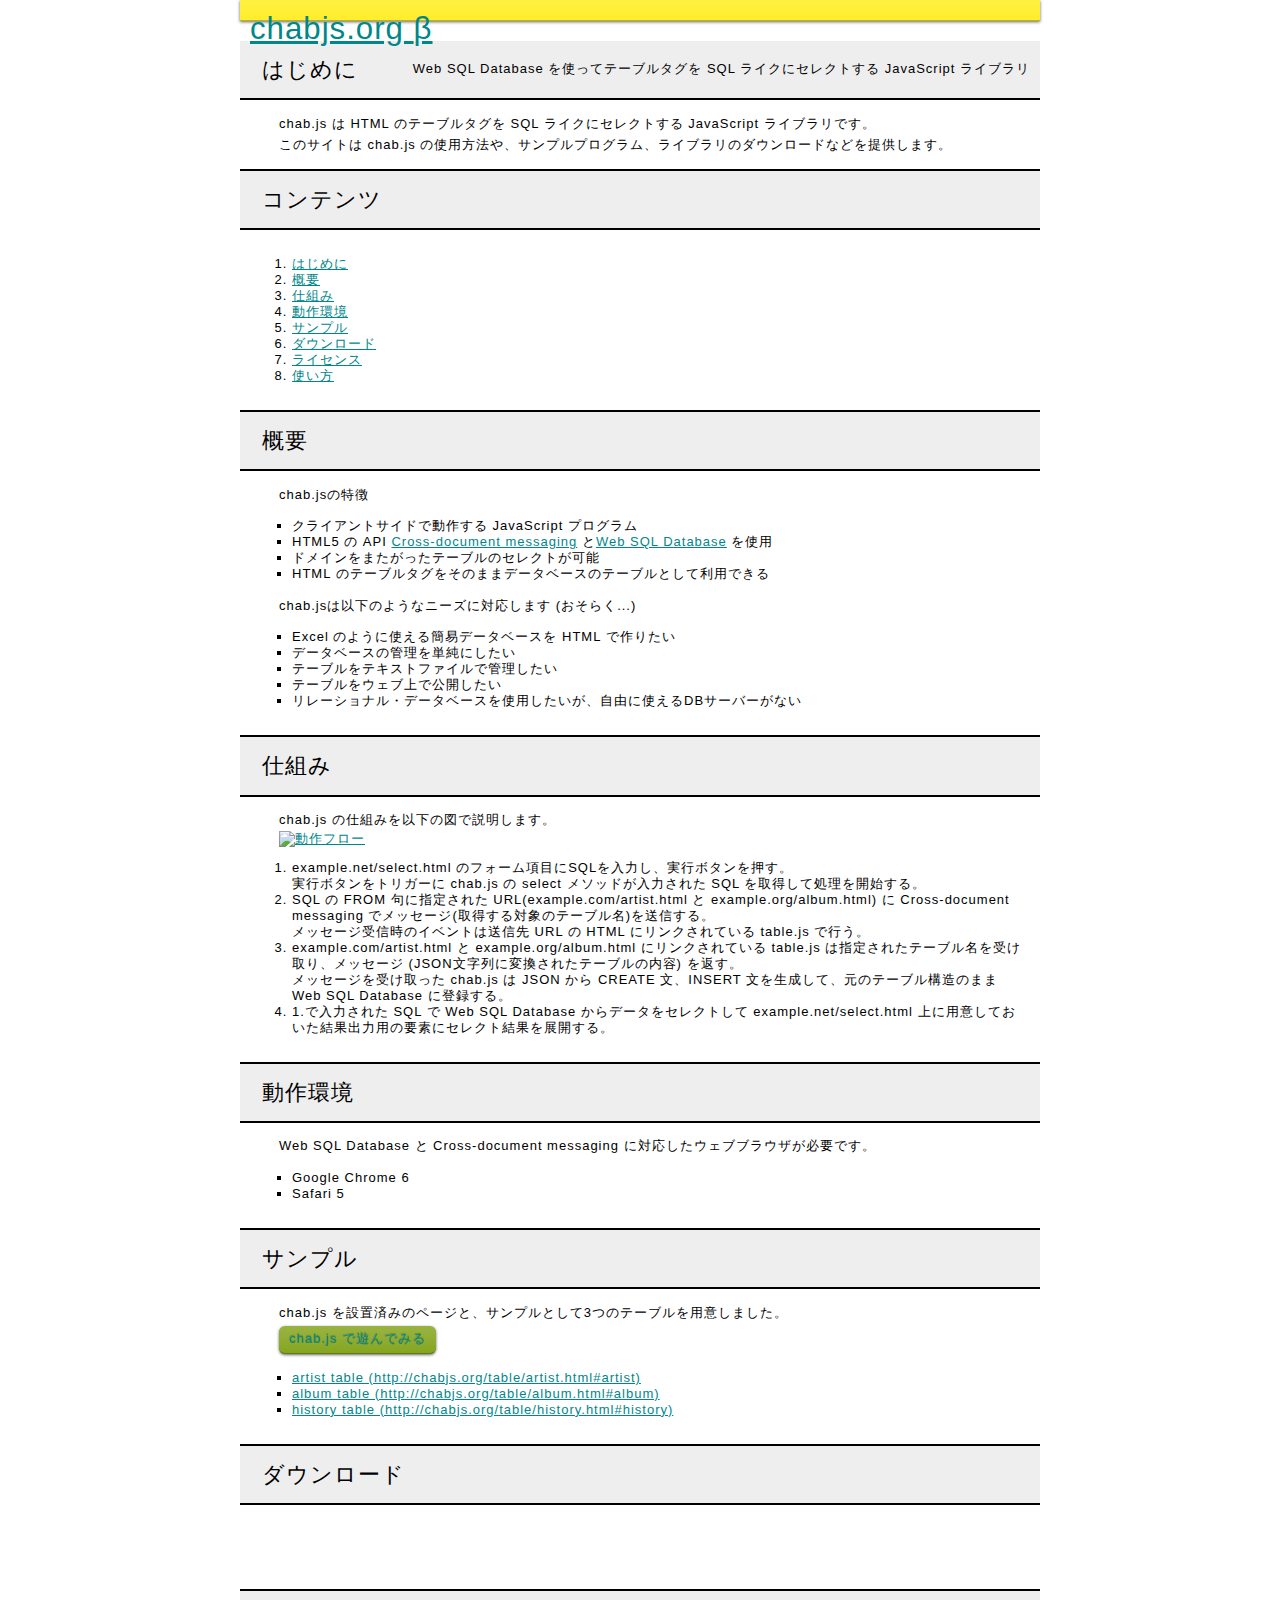
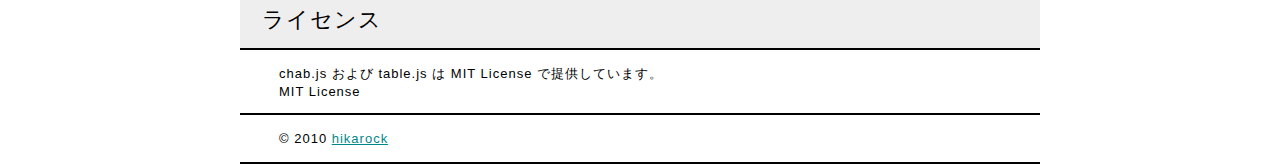
==== index.html @ a6f01946 "PHPを静的なHTMLにする" ====
<!DOCTYPE html>
<html>
<head>
<meta charset="UTF-8">
<title>chabjs.org &beta;</title>
<link rel="shortcut icon" href="./img/favicon.ico">
<link rel="stylesheet" type="text/css" href="css/reset-min.css" />
<link rel="stylesheet" type="text/css" href="css/fonts-min.css" />
<link href='http://fonts.googleapis.com/css?family=Droid+Serif&subset=latin' rel='stylesheet' type='text/css'>
<link rel="stylesheet" type="text/css" href="css/styles.css" />
<script type="text/javascript">
  var _gaq = _gaq || [];
  _gaq.push(['_setAccount', 'UA-16254980-2']);
  _gaq.push(['_trackPageview']);
  (function() {
    var ga = document.createElement('script'); ga.type = 'text/javascript'; ga.async = true;
    ga.src = ('https:' == document.location.protocol ? 'https://ssl' : 'http://www') + '.google-analytics.com/ga.js';
    var s = document.getElementsByTagName('script')[0]; s.parentNode.insertBefore(ga, s);
  })();
</script>
</head>
<body>
<div id="contener">
  <div id="header">
    <h1><a href="/">chabjs.org <span class="beta">&beta;</span></a></h1>
    <p>Web SQL Database を使ってテーブルタグを SQL ライクにセレクトする JavaScript ライブラリ</p>
  </div>

  <div id="main" class="index">
    <h2 id="preface">はじめに</h2>
    <div class="contents">
      <p>chab.js は HTML のテーブルタグを SQL ライクにセレクトする JavaScript ライブラリです。</p>
      <p>このサイトは chab.js の使用方法や、サンプルプログラム、ライブラリのダウンロードなどを提供します。</p>
    </div>
    <h2>コンテンツ</h2>
    <div class="contents">
      <ol>
        <li><a href="#preface">はじめに</a></li>
        <li><a href="#about">概要</a></li>
        <li><a href="#flow">仕組み</a></li>
        <li><a href="#environment">動作環境</a></li>
        <li><a href="#sample">サンプル</a></li>
        <li><a href="#download">ダウンロード</a></li>
        <li><a href="#license">ライセンス</a></li>
        <li><a href="#howtouse">使い方</a></li>
      </ol>
    </div>
    <h2 id="about">概要</h2>
    <div class="contents">
      <p>chab.jsの特徴</p>
      <ul>
        <li>クライアントサイドで動作する JavaScript プログラム</li>
        <li>HTML5 の API <a href="http://dev.w3.org/html5/postmsg/">Cross-document messaging</a> と<a href="http://dev.w3.org/html5/webdatabase/">Web SQL Database</a> を使用</li>
        <li>ドメインをまたがったテーブルのセレクトが可能</li>
        <li>HTML のテーブルタグをそのままデータベースのテーブルとして利用できる</li>
      </ul>
      <p>chab.jsは以下のようなニーズに対応します (おそらく...)</p>
      <ul>
        <li>Excel のように使える簡易データベースを HTML で作りたい</li>
        <li>データベースの管理を単純にしたい</li>
        <li>テーブルをテキストファイルで管理したい</li>
        <li>テーブルをウェブ上で公開したい</li>
        <li>リレーショナル・データベースを使用したいが、自由に使えるDBサーバーがない</li>
      </ul>
    </div>
    <h2 id="flow">仕組み</h2>
    <div class="contents">
      <p>chab.js の仕組みを以下の図で説明します。</p>
      <a href="img/flow.png"><img id="flow-img" src="img/flow.png" alt="動作フロー" /></a>
      <ol>
        <li>example.net/select.html のフォーム項目にSQLを入力し、実行ボタンを押す。<br />実行ボタンをトリガーに chab.js の select メソッドが入力された SQL を取得して処理を開始する。</li>
        <li>SQL の FROM 句に指定された URL(example.com/artist.html と example.org/album.html) に Cross-document messaging でメッセージ(取得する対象のテーブル名)を送信する。<br />メッセージ受信時のイベントは送信先 URL の HTML にリンクされている table.js で行う。</li>
        <li>example.com/artist.html と example.org/album.html にリンクされている table.js は指定されたテーブル名を受け取り、メッセージ (JSON文字列に変換されたテーブルの内容) を返す。<br />メッセージを受け取った chab.js は JSON から CREATE 文、INSERT 文を生成して、元のテーブル構造のまま Web SQL Database に登録する。</li>
        <li>1.で入力された SQL で Web SQL Database からデータをセレクトして example.net/select.html 上に用意しておいた結果出力用の要素にセレクト結果を展開する。</li>
      </ol>
    </div>
    <h2 id="environment">動作環境</h2>
    <div class="contents">
      <p>Web SQL Database と Cross-document messaging に対応したウェブブラウザが必要です。</p>
      <ul>
        <li>Google Chrome 6</li>
        <li>Safari 5</li>
      </ul>
    </div>
    <h2 id="sample">サンプル</h2>
    <div class="contents">
      <p>chab.js を設置済みのページと、サンプルとして3つのテーブルを用意しました。</p>
      <p><a href="/sample.html" class="button">chab.js で遊んでみる</a></p>
      <ul>
        <li><a href="/table/artist.html#artist">artist table (http://chabjs.org/table/artist.html#artist)</a></li>
        <li><a href="/table/album.html#album">album table (http://chabjs.org/table/album.html#album)</a></li>
        <li><a href="/table/history.html#history">history table (http://chabjs.org/table/history.html#history)</a></li>
      </ul>
    </div>
    <h2 id="download">ダウンロード</h2>
    <div class="contents">
      <ul id="download-list" class="clear">
        <li><a href="/lib/latest/chab.js" class="minibutton"><span>chab.js (v1.0.1)</span></a></li>
        <li><a href="/lib/latest/table.js" class="minibutton"><span>table.js (v1.0.0)</span></a></li>
      </ul>
    </div>
    <h2 id="license">ライセンス</h2>
    <div class="contents">
      <p>chab.js および table.js は MIT License で提供しています。</p>
      MIT License
    </div>
  </div>
  <div id="footer">
    <div class="contents">
      <p>&copy; 2010 <a href="http://blog.hika69.com">hikarock</a></p>
    </div>
  </div>
</div>
</body>
</html>
---- css/fonts-min.css ----
/*
Copyright (c) 2010, Yahoo! Inc. All rights reserved.
Code licensed under the BSD License:
http://developer.yahoo.com/yui/license.html
version: 3.1.0
build: 2026
*/
body{font:13px/1.231 arial,helvetica,clean,sans-serif;*font-size:small;*font:x-small;}select,input,button,textarea{font:99% arial,helvetica,clean,sans-serif;}table{font-size:inherit;font:100%;}pre,code,kbd,samp,tt{font-family:monospace;*font-size:108%;line-height:100%;}
---- css/styles.css ----
div#contener {
    background-color: #FFF;
    margin: 0 auto;
    width: 800px;
}
div#main {
    
}
div#footer {
}
div#footer ul {
    border: 0;
}
html {
    background-color: #FFF;
    letter-spacing: 1px;
}
div.contents {
    padding-top: 1.0em;
    padding-left: 3.0em;
    border-bottom: 2px solid #000;
    padding-bottom: 1.0em;
}

.clear {
    visibility: hidden;
    border: 0;
    clear: both;
}
div#header {
	-moz-box-shadow: 0 1px 3px rgba(0,0,0,0.6);
	-webkit-box-shadow: 0 1px 3px rgba(0,0,0,0.6);
    margin-bottom: 20px;
	background: #ffeb00 url(../img/overlay.png) repeat-x;
    padding: 10px;
 	border-bottom: 1px solid rgba(0,0,0,0.25);
}
div#header h1 {
    color: #000;
    float: left;
    font-size: 2.4em;

}
div#header p {
    margin-top: 10px;
    float: right;
    font-size: 1.0em;
}
h2, h3, h4, h5 {
    background-color: #EEE;
    padding-left: 1.0em;
    border-bottom: 2px solid #000;
}

h2 {
    font-size: 1.7em;
    padding-top: 15px;
    padding-bottom: 15px;
}
p {
    font-size: 1.0em;
    padding-top: 0.2em;
    padding-bottom: 0.2em;
}
a:link {
    color: #008789;
}
a:hover {
    color: #5d4d8d;
}
ul, ol {
    margin: 1.0em;
}

ol li {
    list-style-type: decimal;
}


ul li {
    list-style-type: square;
}

.button, .button:visited {
	background: #759900 url(../img/overlay.png) repeat-x;
	display: inline-block;
	padding: 5px 10px 6px;
	color: #fff;
	text-decoration: none;
	-moz-border-radius: 6px;
	-webkit-border-radius: 6px;
	-moz-box-shadow: 0 1px 3px rgba(0,0,0,0.6);
	-webkit-box-shadow: 0 1px 3px rgba(0,0,0,0.6);
	text-shadow: 0 -1px 1px rgba(0,0,0,0.25);
	border-bottom: 1px solid rgba(0,0,0,0.25);
	position: relative;
	cursor: pointer
}
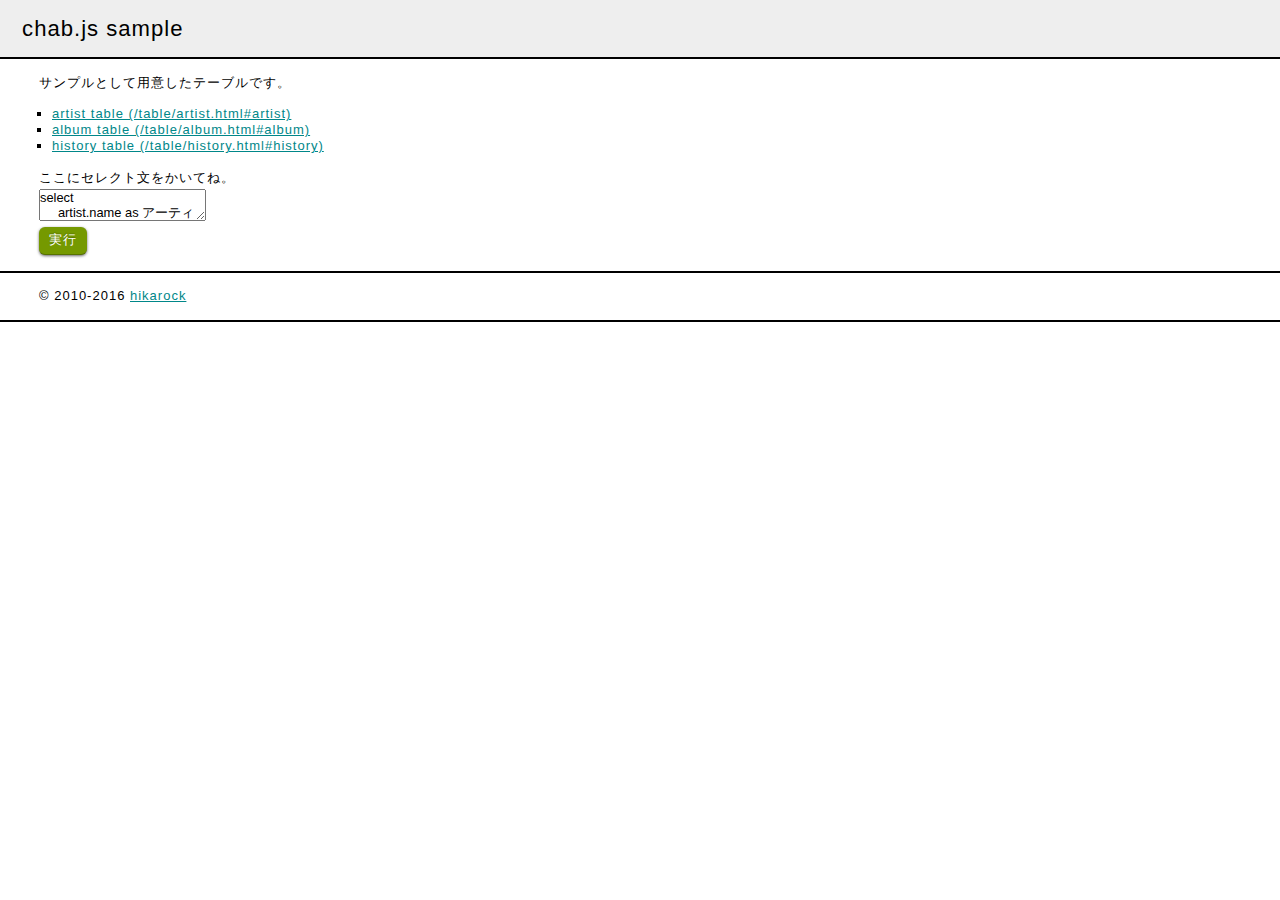
==== commit 94221b1c: "gh-pages を作成" ====
--- a/index.html
+++ b/index.html
@@ -1,113 +1,54 @@
 <!DOCTYPE html>
 <html>
 <head>
-<meta charset="UTF-8">
-<title>chabjs.org &beta;</title>
-<link rel="shortcut icon" href="./img/favicon.ico">
-<link rel="stylesheet" type="text/css" href="css/reset-min.css" />
-<link rel="stylesheet" type="text/css" href="css/fonts-min.css" />
-<link href='http://fonts.googleapis.com/css?family=Droid+Serif&subset=latin' rel='stylesheet' type='text/css'>
-<link rel="stylesheet" type="text/css" href="css/styles.css" />
-<script type="text/javascript">
-  var _gaq = _gaq || [];
-  _gaq.push(['_setAccount', 'UA-16254980-2']);
-  _gaq.push(['_trackPageview']);
-  (function() {
-    var ga = document.createElement('script'); ga.type = 'text/javascript'; ga.async = true;
-    ga.src = ('https:' == document.location.protocol ? 'https://ssl' : 'http://www') + '.google-analytics.com/ga.js';
-    var s = document.getElementsByTagName('script')[0]; s.parentNode.insertBefore(ga, s);
-  })();
-</script>
+  <meta charset="UTF-8">
+  <title>chabjs.org &beta;</title>
+  <link rel="shortcut icon" href="/img/favicon.ico">
+  <link rel="stylesheet" type="text/css" href="/css/reset-min.css" />
+  <link rel="stylesheet" type="text/css" href="/css/fonts-min.css" />
+  <link href='http://fonts.googleapis.com/css?family=Droid+Serif&subset=latin' rel='stylesheet' type='text/css'>
+  <link rel="stylesheet" type="text/css" href="/css/styles.css" />
 </head>
 <body>
-<div id="contener">
-  <div id="header">
-    <h1><a href="/">chabjs.org <span class="beta">&beta;</span></a></h1>
-    <p>Web SQL Database を使ってテーブルタグを SQL ライクにセレクトする JavaScript ライブラリ</p>
+  <div id="main" class="sample">
+    <h2>chab.js sample</h2>
+    <div class="contents">
+      <p>サンプルとして用意したテーブルです。</p>
+      <ul>
+          <li><a href="/table/artist.html#artist">artist table (/table/artist.html#artist)</a></li>
+          <li><a href="/table/album.html#album">album table (/table/album.html#album)</a></li>
+          <li><a href="/table/history.html#history">history table (/table/history.html#history)</a></li>
+      </ul>
+      <p>ここにセレクト文をかいてね。</p>
+      <textarea id="sql">select
+     artist.name as アーティスト
+    ,album.title as タイトル
+    ,album.year as 年
+    ,history.event as できごと
+  from
+     http://chab.github.io/table/history.html#history as history
+    ,http://chab.github.io/table/album.html#album as album
+    ,http://chab.github.io/table/artist.html#artist as artist
+  where
+    album.year = history.year
+    and artist.artist_id = album.artist_id</textarea>
+      <p><a id="execute" class="button">実行</a></p>
+    </div>
+    <div id="chab"></div>
   </div>
-
-  <div id="main" class="index">
-    <h2 id="preface">はじめに</h2>
-    <div class="contents">
-      <p>chab.js は HTML のテーブルタグを SQL ライクにセレクトする JavaScript ライブラリです。</p>
-      <p>このサイトは chab.js の使用方法や、サンプルプログラム、ライブラリのダウンロードなどを提供します。</p>
-    </div>
-    <h2>コンテンツ</h2>
-    <div class="contents">
-      <ol>
-        <li><a href="#preface">はじめに</a></li>
-        <li><a href="#about">概要</a></li>
-        <li><a href="#flow">仕組み</a></li>
-        <li><a href="#environment">動作環境</a></li>
-        <li><a href="#sample">サンプル</a></li>
-        <li><a href="#download">ダウンロード</a></li>
-        <li><a href="#license">ライセンス</a></li>
-        <li><a href="#howtouse">使い方</a></li>
-      </ol>
-    </div>
-    <h2 id="about">概要</h2>
-    <div class="contents">
-      <p>chab.jsの特徴</p>
-      <ul>
-        <li>クライアントサイドで動作する JavaScript プログラム</li>
-        <li>HTML5 の API <a href="http://dev.w3.org/html5/postmsg/">Cross-document messaging</a> と<a href="http://dev.w3.org/html5/webdatabase/">Web SQL Database</a> を使用</li>
-        <li>ドメインをまたがったテーブルのセレクトが可能</li>
-        <li>HTML のテーブルタグをそのままデータベースのテーブルとして利用できる</li>
-      </ul>
-      <p>chab.jsは以下のようなニーズに対応します (おそらく...)</p>
-      <ul>
-        <li>Excel のように使える簡易データベースを HTML で作りたい</li>
-        <li>データベースの管理を単純にしたい</li>
-        <li>テーブルをテキストファイルで管理したい</li>
-        <li>テーブルをウェブ上で公開したい</li>
-        <li>リレーショナル・データベースを使用したいが、自由に使えるDBサーバーがない</li>
-      </ul>
-    </div>
-    <h2 id="flow">仕組み</h2>
-    <div class="contents">
-      <p>chab.js の仕組みを以下の図で説明します。</p>
-      <a href="img/flow.png"><img id="flow-img" src="img/flow.png" alt="動作フロー" /></a>
-      <ol>
-        <li>example.net/select.html のフォーム項目にSQLを入力し、実行ボタンを押す。<br />実行ボタンをトリガーに chab.js の select メソッドが入力された SQL を取得して処理を開始する。</li>
-        <li>SQL の FROM 句に指定された URL(example.com/artist.html と example.org/album.html) に Cross-document messaging でメッセージ(取得する対象のテーブル名)を送信する。<br />メッセージ受信時のイベントは送信先 URL の HTML にリンクされている table.js で行う。</li>
-        <li>example.com/artist.html と example.org/album.html にリンクされている table.js は指定されたテーブル名を受け取り、メッセージ (JSON文字列に変換されたテーブルの内容) を返す。<br />メッセージを受け取った chab.js は JSON から CREATE 文、INSERT 文を生成して、元のテーブル構造のまま Web SQL Database に登録する。</li>
-        <li>1.で入力された SQL で Web SQL Database からデータをセレクトして example.net/select.html 上に用意しておいた結果出力用の要素にセレクト結果を展開する。</li>
-      </ol>
-    </div>
-    <h2 id="environment">動作環境</h2>
-    <div class="contents">
-      <p>Web SQL Database と Cross-document messaging に対応したウェブブラウザが必要です。</p>
-      <ul>
-        <li>Google Chrome 6</li>
-        <li>Safari 5</li>
-      </ul>
-    </div>
-    <h2 id="sample">サンプル</h2>
-    <div class="contents">
-      <p>chab.js を設置済みのページと、サンプルとして3つのテーブルを用意しました。</p>
-      <p><a href="/sample.html" class="button">chab.js で遊んでみる</a></p>
-      <ul>
-        <li><a href="/table/artist.html#artist">artist table (http://chabjs.org/table/artist.html#artist)</a></li>
-        <li><a href="/table/album.html#album">album table (http://chabjs.org/table/album.html#album)</a></li>
-        <li><a href="/table/history.html#history">history table (http://chabjs.org/table/history.html#history)</a></li>
-      </ul>
-    </div>
-    <h2 id="download">ダウンロード</h2>
-    <div class="contents">
-      <ul id="download-list" class="clear">
-        <li><a href="/lib/latest/chab.js" class="minibutton"><span>chab.js (v1.0.1)</span></a></li>
-        <li><a href="/lib/latest/table.js" class="minibutton"><span>table.js (v1.0.0)</span></a></li>
-      </ul>
-    </div>
-    <h2 id="license">ライセンス</h2>
-    <div class="contents">
-      <p>chab.js および table.js は MIT License で提供しています。</p>
-      MIT License
-    </div>
-  </div>
+  <script type="text/javascript" src="lib/latest/chab.js"></script>
+  <script type="text/javascript">
+  window.onload = function() {
+    var exec = document.getElementById("execute");
+    exec.onclick = function() {
+      var sql = document.getElementById("sql").value;
+      chab.select(sql);
+    }
+  };
+  </script>
   <div id="footer">
     <div class="contents">
-      <p>&copy; 2010 <a href="http://blog.hika69.com">hikarock</a></p>
+      <p>&copy; 2010-2016 <a href="https://hika69.com">hikarock</a></p>
     </div>
   </div>
 </div>
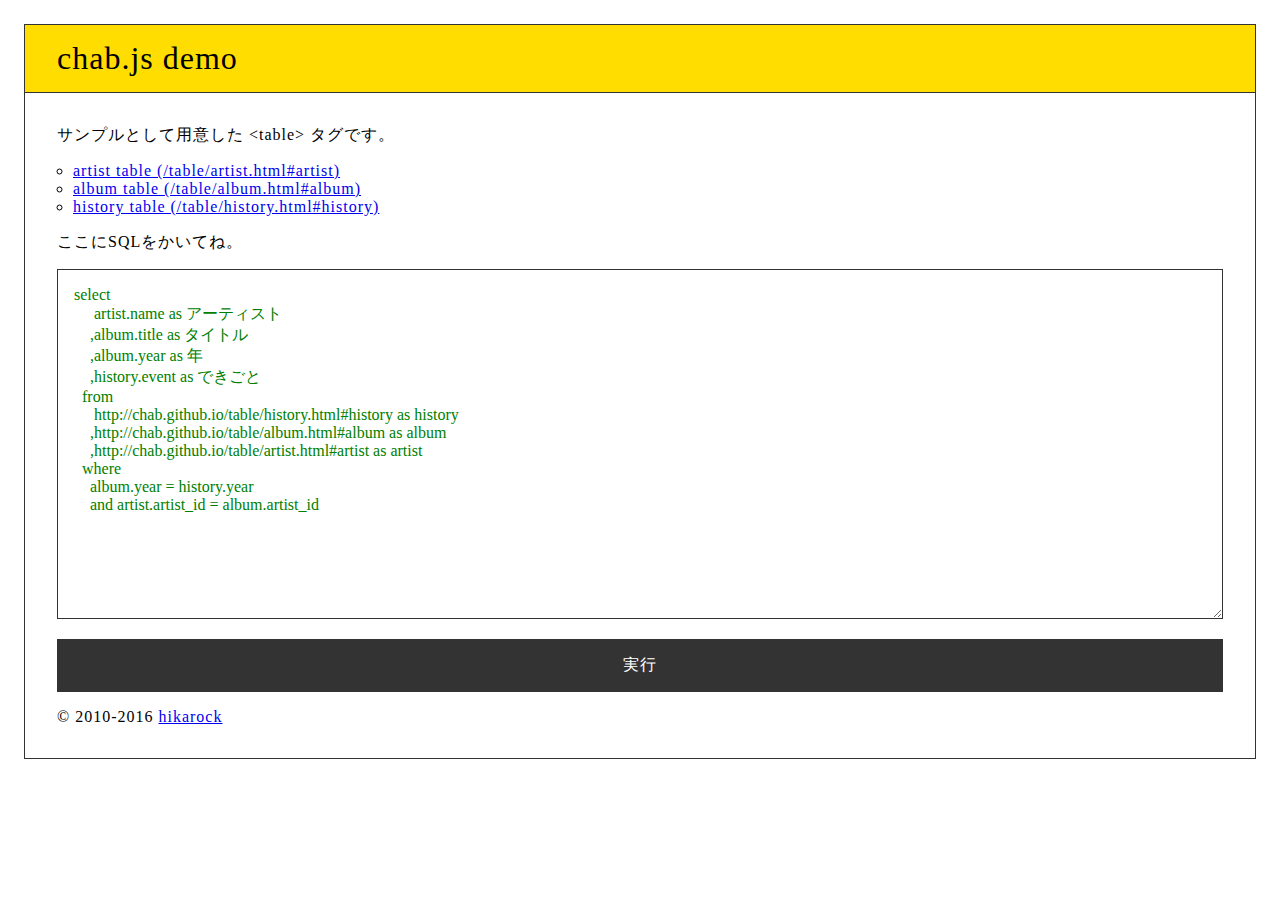
==== commit b11716ce: "css/js を修正" ====
--- a/index.html
+++ b/index.html
@@ -2,25 +2,24 @@
 <html>
 <head>
   <meta charset="UTF-8">
-  <title>chabjs.org &beta;</title>
-  <link rel="shortcut icon" href="/img/favicon.ico">
-  <link rel="stylesheet" type="text/css" href="/css/reset-min.css" />
-  <link rel="stylesheet" type="text/css" href="/css/fonts-min.css" />
-  <link href='http://fonts.googleapis.com/css?family=Droid+Serif&subset=latin' rel='stylesheet' type='text/css'>
-  <link rel="stylesheet" type="text/css" href="/css/styles.css" />
+  <title>chab.js demo</title>
+  <link rel="shortcut icon" href="./img/favicon.ico">
+  <link rel="stylesheet" type="text/css" href="./css/reset-min.css">
+  <link rel="stylesheet" type="text/css" href="./css/styles.css">
 </head>
 <body>
-  <div id="main" class="sample">
-    <h2>chab.js sample</h2>
+  <div class="main">
+    <h1>chab.js demo</h1>
     <div class="contents">
-      <p>サンプルとして用意したテーブルです。</p>
+      <p>サンプルとして用意した &lt;table&gt; タグです。</p>
       <ul>
-          <li><a href="/table/artist.html#artist">artist table (/table/artist.html#artist)</a></li>
-          <li><a href="/table/album.html#album">album table (/table/album.html#album)</a></li>
-          <li><a href="/table/history.html#history">history table (/table/history.html#history)</a></li>
+        <li><a href="./table/artist.html#artist">artist table (/table/artist.html#artist)</a></li>
+        <li><a href="./table/album.html#album">album table (/table/album.html#album)</a></li>
+        <li><a href="./table/history.html#history">history table (/table/history.html#history)</a></li>
       </ul>
-      <p>ここにセレクト文をかいてね。</p>
-      <textarea id="sql">select
+      <p>ここにSQLをかいてね。</p>
+
+<textarea id="sql">select
      artist.name as アーティスト
     ,album.title as タイトル
     ,album.year as 年
@@ -32,25 +31,24 @@
   where
     album.year = history.year
     and artist.artist_id = album.artist_id</textarea>
+
       <p><a id="execute" class="button">実行</a></p>
-    </div>
-    <div id="chab"></div>
-  </div>
-  <script type="text/javascript" src="lib/latest/chab.js"></script>
-  <script type="text/javascript">
-  window.onload = function() {
-    var exec = document.getElementById("execute");
-    exec.onclick = function() {
-      var sql = document.getElementById("sql").value;
-      chab.select(sql);
-    }
-  };
-  </script>
-  <div id="footer">
-    <div class="contents">
+
+      <div id="chab"></div>
+
+      <script type="text/javascript" src="./js/chab.js"></script>
+      <script type="text/javascript">
+      window.onload = function() {
+        var exec = document.getElementById("execute");
+        exec.onclick = function() {
+          var sql = document.getElementById("sql").value;
+          chab.select(sql);
+        }
+      };
+      </script>
+
       <p>&copy; 2010-2016 <a href="https://hika69.com">hikarock</a></p>
     </div>
   </div>
-</div>
 </body>
 </html>
--- a/css/styles.css
+++ b/css/styles.css
@@ -1,98 +1,54 @@
-div#contener {
-    background-color: #FFF;
-    margin: 0 auto;
-    width: 800px;
+* {
+  box-sizing: border-box;
 }
-div#main {
-    
+body {
+  letter-spacing: 1px;
+  padding: 24px;
 }
-div#footer {
-}
-div#footer ul {
-    border: 0;
-}
-html {
-    background-color: #FFF;
-    letter-spacing: 1px;
-}
-div.contents {
-    padding-top: 1.0em;
-    padding-left: 3.0em;
-    border-bottom: 2px solid #000;
-    padding-bottom: 1.0em;
-}
-
-.clear {
-    visibility: hidden;
-    border: 0;
-    clear: both;
-}
-div#header {
-	-moz-box-shadow: 0 1px 3px rgba(0,0,0,0.6);
-	-webkit-box-shadow: 0 1px 3px rgba(0,0,0,0.6);
-    margin-bottom: 20px;
-	background: #ffeb00 url(../img/overlay.png) repeat-x;
-    padding: 10px;
- 	border-bottom: 1px solid rgba(0,0,0,0.25);
-}
-div#header h1 {
-    color: #000;
-    float: left;
-    font-size: 2.4em;
-
-}
-div#header p {
-    margin-top: 10px;
-    float: right;
-    font-size: 1.0em;
-}
-h2, h3, h4, h5 {
-    background-color: #EEE;
-    padding-left: 1.0em;
-    border-bottom: 2px solid #000;
-}
-
-h2 {
-    font-size: 1.7em;
-    padding-top: 15px;
-    padding-bottom: 15px;
+h1 {
+  padding-left: 1em;
+  background-color: #FFDD00;
+  border-bottom: 1px solid #333;
+  font-size: 2em;
+  padding-top: 15px;
+  padding-bottom: 15px;
 }
 p {
-    font-size: 1.0em;
-    padding-top: 0.2em;
-    padding-bottom: 0.2em;
+  margin-bottom: 1em;
 }
-a:link {
-    color: #008789;
+p:last-child {
+  margin-bottom: 0;
 }
-a:hover {
-    color: #5d4d8d;
+ul {
+  margin-left: 1em;
+  margin-bottom: 1em;
 }
-ul, ol {
-    margin: 1.0em;
+ul li {
+  list-style-type: circle;
 }
-
-ol li {
-    list-style-type: decimal;
+textarea {
+  color: green;
+  border: 1px solid #333;
+  width: 100%;
+  height: 350px;
+  padding: 1em;
+  margin-bottom: 1em;
 }
-
-
-ul li {
-    list-style-type: square;
+.main {
+  border: 1px solid #333;
 }
-
-.button, .button:visited {
-	background: #759900 url(../img/overlay.png) repeat-x;
-	display: inline-block;
-	padding: 5px 10px 6px;
-	color: #fff;
-	text-decoration: none;
-	-moz-border-radius: 6px;
-	-webkit-border-radius: 6px;
-	-moz-box-shadow: 0 1px 3px rgba(0,0,0,0.6);
-	-webkit-box-shadow: 0 1px 3px rgba(0,0,0,0.6);
-	text-shadow: 0 -1px 1px rgba(0,0,0,0.25);
-	border-bottom: 1px solid rgba(0,0,0,0.25);
-	position: relative;
-	cursor: pointer
-}+.contents {
+  padding: 2em;
+}
+.button,
+.button:visited {
+  background-color: #333;
+  display: inline-block;
+  width: 100%;
+  text-align: center;
+  padding: 16px 0;
+  color: #fff;
+  text-decoration: none;
+  position: relative;
+  cursor: pointer
+}
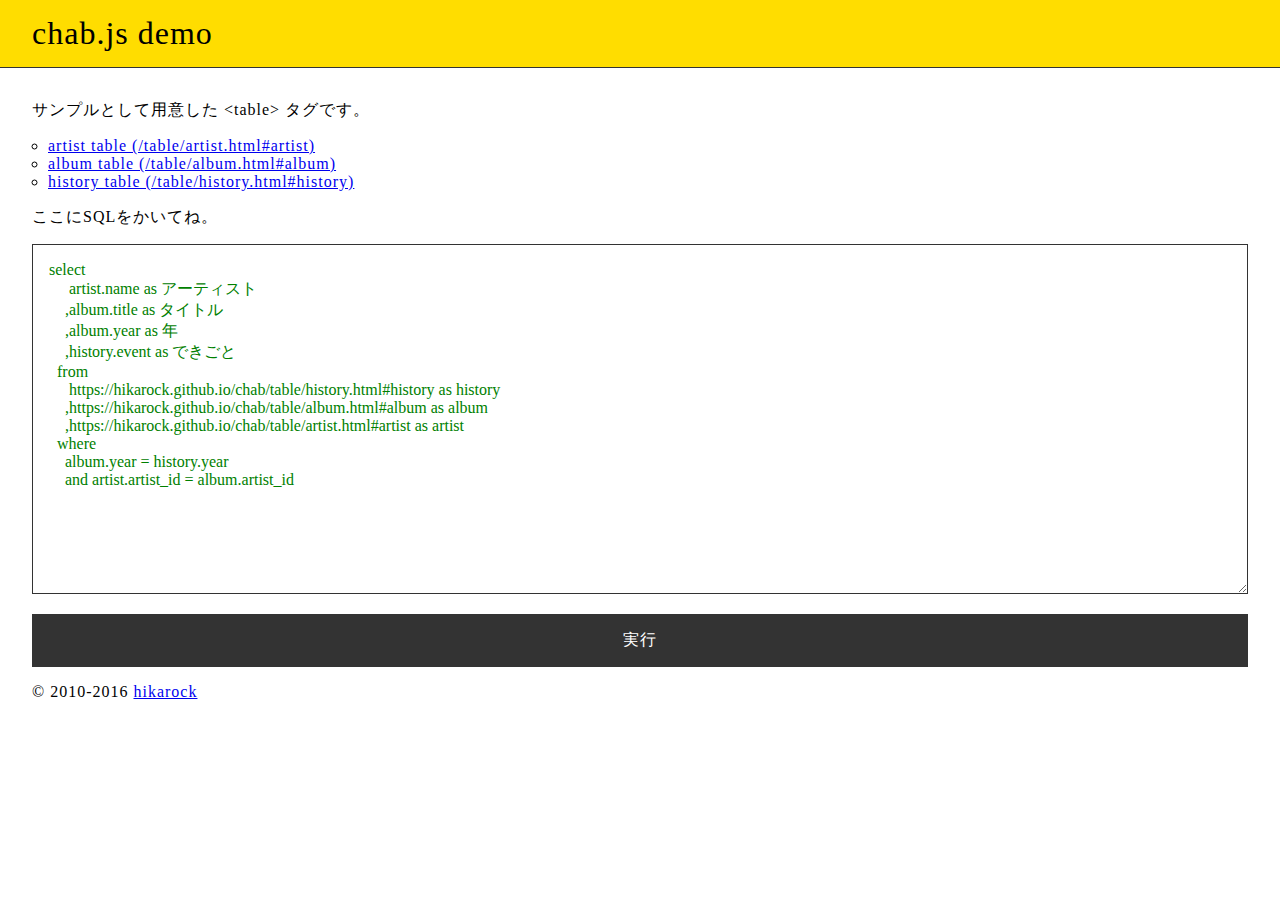
==== commit 1cb8f78a: "Web SQL DB のパラメータを修正" ====
--- a/index.html
+++ b/index.html
@@ -25,9 +25,9 @@
     ,album.year as 年
     ,history.event as できごと
   from
-     http://chab.github.io/table/history.html#history as history
-    ,http://chab.github.io/table/album.html#album as album
-    ,http://chab.github.io/table/artist.html#artist as artist
+     https://hikarock.github.io/chab/table/history.html#history as history
+    ,https://hikarock.github.io/chab/table/album.html#album as album
+    ,https://hikarock.github.io/chab/table/artist.html#artist as artist
   where
     album.year = history.year
     and artist.artist_id = album.artist_id</textarea>
--- a/css/styles.css
+++ b/css/styles.css
@@ -3,7 +3,6 @@
 }
 body {
   letter-spacing: 1px;
-  padding: 24px;
 }
 h1 {
   padding-left: 1em;
@@ -34,7 +33,19 @@
   padding: 1em;
   margin-bottom: 1em;
 }
-.main {
+table {
+  border-collapse: collapse;
+}
+table caption {
+  padding: 1em;
+  font-weight: bold;
+}
+table th {
+  background-color: #FFDD00;
+}
+table td,
+table th {
+  padding: 0.4em;
   border: 1px solid #333;
 }
 .contents {
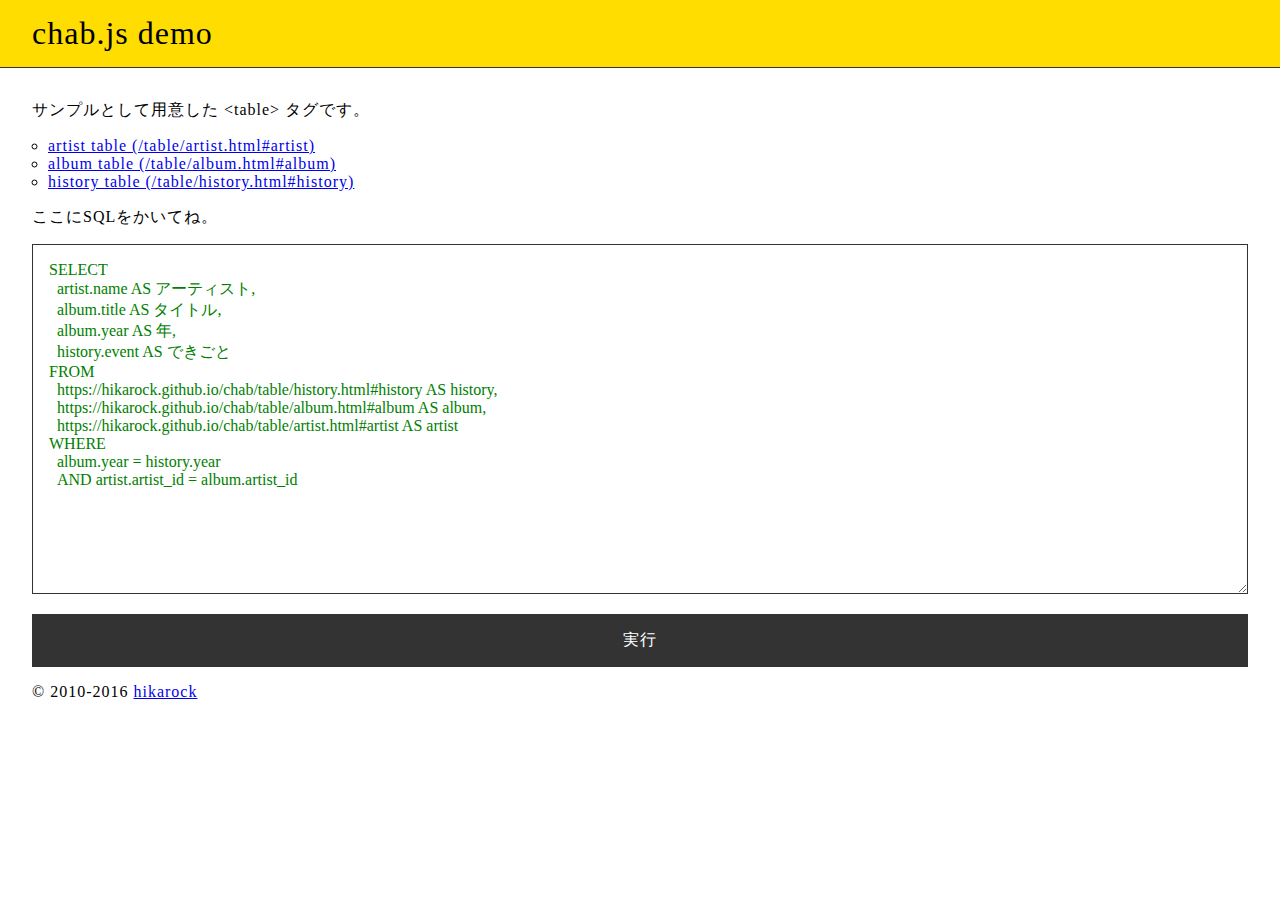
==== commit ca088686: "SQL を整形" ====
--- a/index.html
+++ b/index.html
@@ -19,18 +19,20 @@
       </ul>
       <p>ここにSQLをかいてね。</p>
 
-<textarea id="sql">select
-     artist.name as アーティスト
-    ,album.title as タイトル
-    ,album.year as 年
-    ,history.event as できごと
-  from
-     https://hikarock.github.io/chab/table/history.html#history as history
-    ,https://hikarock.github.io/chab/table/album.html#album as album
-    ,https://hikarock.github.io/chab/table/artist.html#artist as artist
-  where
-    album.year = history.year
-    and artist.artist_id = album.artist_id</textarea>
+<textarea id="sql">
+SELECT
+  artist.name AS アーティスト,
+  album.title AS タイトル,
+  album.year AS 年,
+  history.event AS できごと
+FROM
+  https://hikarock.github.io/chab/table/history.html#history AS history,
+  https://hikarock.github.io/chab/table/album.html#album AS album,
+  https://hikarock.github.io/chab/table/artist.html#artist AS artist
+WHERE
+  album.year = history.year
+  AND artist.artist_id = album.artist_id
+</textarea>
 
       <p><a id="execute" class="button">実行</a></p>
 
--- a/css/styles.css
+++ b/css/styles.css
@@ -35,6 +35,8 @@
 }
 table {
   border-collapse: collapse;
+  margin-top: 2em;
+  margin-bottom: 2em;
 }
 table caption {
   padding: 1em;
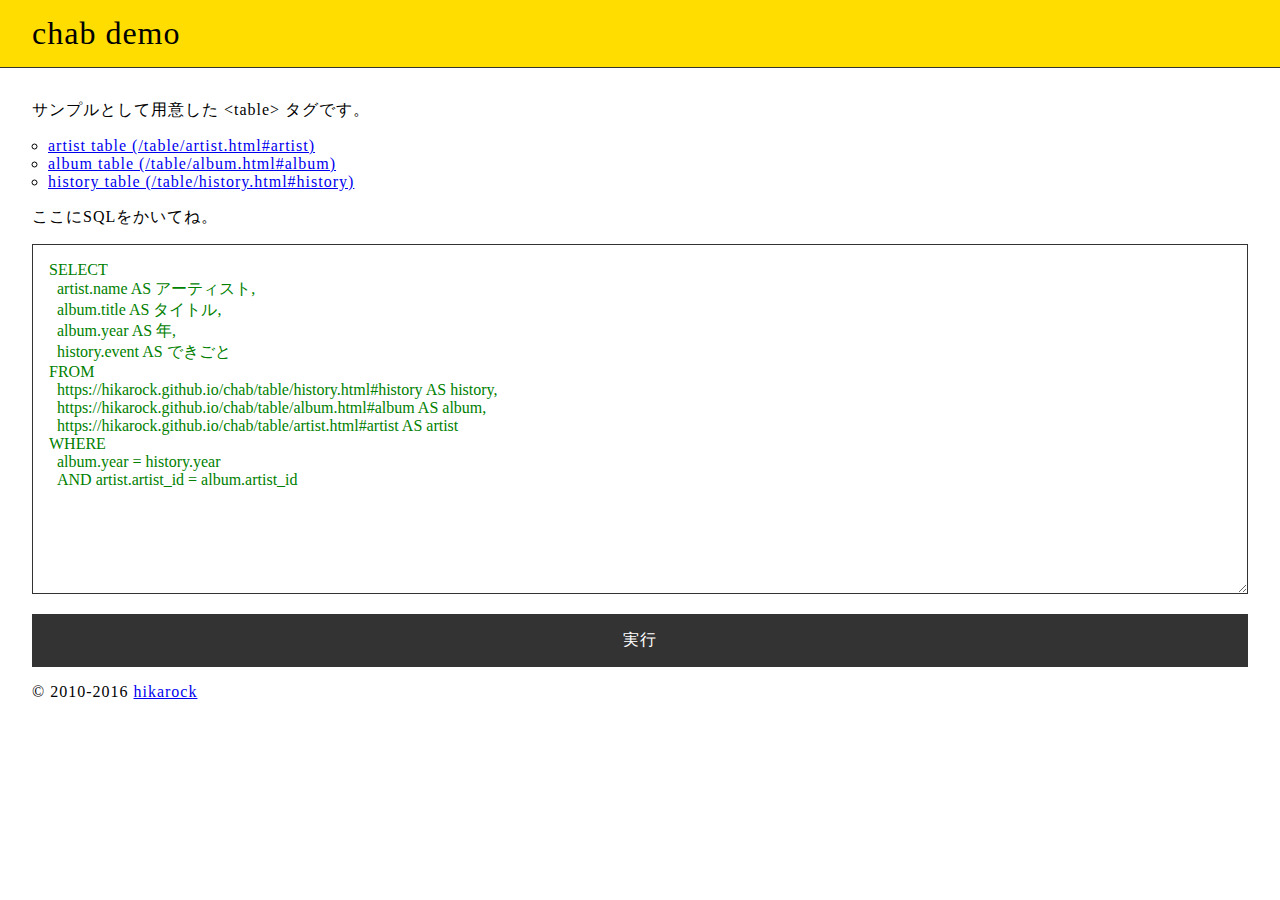
==== commit c35e52d7: "改行コードを LF に変換" ====
--- a/index.html
+++ b/index.html
@@ -1,56 +1,56 @@
-<!DOCTYPE html>
-<html>
-<head>
-  <meta charset="UTF-8">
-  <title>chab.js demo</title>
-  <link rel="shortcut icon" href="./img/favicon.ico">
-  <link rel="stylesheet" type="text/css" href="./css/reset-min.css">
-  <link rel="stylesheet" type="text/css" href="./css/styles.css">
-</head>
-<body>
-  <div class="main">
-    <h1>chab.js demo</h1>
-    <div class="contents">
-      <p>サンプルとして用意した &lt;table&gt; タグです。</p>
-      <ul>
-        <li><a href="./table/artist.html#artist">artist table (/table/artist.html#artist)</a></li>
-        <li><a href="./table/album.html#album">album table (/table/album.html#album)</a></li>
-        <li><a href="./table/history.html#history">history table (/table/history.html#history)</a></li>
-      </ul>
-      <p>ここにSQLをかいてね。</p>
-
-<textarea id="sql">
-SELECT
-  artist.name AS アーティスト,
-  album.title AS タイトル,
-  album.year AS 年,
-  history.event AS できごと
-FROM
-  https://hikarock.github.io/chab/table/history.html#history AS history,
-  https://hikarock.github.io/chab/table/album.html#album AS album,
-  https://hikarock.github.io/chab/table/artist.html#artist AS artist
-WHERE
-  album.year = history.year
-  AND artist.artist_id = album.artist_id
-</textarea>
-
-      <p><a id="execute" class="button">実行</a></p>
-
-      <div id="chab"></div>
-
-      <script type="text/javascript" src="./js/chab.js"></script>
-      <script type="text/javascript">
-      window.onload = function() {
-        var exec = document.getElementById("execute");
-        exec.onclick = function() {
-          var sql = document.getElementById("sql").value;
-          chab.select(sql);
-        }
-      };
-      </script>
-
-      <p>&copy; 2010-2016 <a href="https://hika69.com">hikarock</a></p>
-    </div>
-  </div>
-</body>
-</html>
+<!DOCTYPE html>
+<html>
+<head>
+  <meta charset="UTF-8">
+  <title>chab demo</title>
+  <link rel="shortcut icon" href="./img/favicon.ico">
+  <link rel="stylesheet" type="text/css" href="./css/reset-min.css">
+  <link rel="stylesheet" type="text/css" href="./css/styles.css">
+</head>
+<body>
+  <div class="main">
+    <h1>chab demo</h1>
+    <div class="contents">
+      <p>サンプルとして用意した &lt;table&gt; タグです。</p>
+      <ul>
+        <li><a href="./table/artist.html#artist">artist table (/table/artist.html#artist)</a></li>
+        <li><a href="./table/album.html#album">album table (/table/album.html#album)</a></li>
+        <li><a href="./table/history.html#history">history table (/table/history.html#history)</a></li>
+      </ul>
+      <p>ここにSQLをかいてね。</p>
+
+<textarea id="sql">
+SELECT
+  artist.name AS アーティスト,
+  album.title AS タイトル,
+  album.year AS 年,
+  history.event AS できごと
+FROM
+  https://hikarock.github.io/chab/table/history.html#history AS history,
+  https://hikarock.github.io/chab/table/album.html#album AS album,
+  https://hikarock.github.io/chab/table/artist.html#artist AS artist
+WHERE
+  album.year = history.year
+  AND artist.artist_id = album.artist_id
+</textarea>
+
+      <p><a id="execute" class="button">実行</a></p>
+
+      <div id="chab"></div>
+
+      <script type="text/javascript" src="./js/chab.js"></script>
+      <script type="text/javascript">
+      window.onload = function() {
+        var exec = document.getElementById("execute");
+        exec.onclick = function() {
+          var sql = document.getElementById("sql").value;
+          chab.select(sql);
+        }
+      };
+      </script>
+
+      <p>&copy; 2010-2016 <a href="https://hika69.com">hikarock</a></p>
+    </div>
+  </div>
+</body>
+</html>
--- a/css/styles.css
+++ b/css/styles.css
@@ -1,67 +1,67 @@
-* {
-  box-sizing: border-box;
-}
-body {
-  letter-spacing: 1px;
-}
-h1 {
-  padding-left: 1em;
-  background-color: #FFDD00;
-  border-bottom: 1px solid #333;
-  font-size: 2em;
-  padding-top: 15px;
-  padding-bottom: 15px;
-}
-p {
-  margin-bottom: 1em;
-}
-p:last-child {
-  margin-bottom: 0;
-}
-ul {
-  margin-left: 1em;
-  margin-bottom: 1em;
-}
-ul li {
-  list-style-type: circle;
-}
-textarea {
-  color: green;
-  border: 1px solid #333;
-  width: 100%;
-  height: 350px;
-  padding: 1em;
-  margin-bottom: 1em;
-}
-table {
-  border-collapse: collapse;
-  margin-top: 2em;
-  margin-bottom: 2em;
-}
-table caption {
-  padding: 1em;
-  font-weight: bold;
-}
-table th {
-  background-color: #FFDD00;
-}
-table td,
-table th {
-  padding: 0.4em;
-  border: 1px solid #333;
-}
-.contents {
-  padding: 2em;
-}
-.button,
-.button:visited {
-  background-color: #333;
-  display: inline-block;
-  width: 100%;
-  text-align: center;
-  padding: 16px 0;
-  color: #fff;
-  text-decoration: none;
-  position: relative;
-  cursor: pointer
-}
+* {
+  box-sizing: border-box;
+}
+body {
+  letter-spacing: 1px;
+}
+h1 {
+  padding-left: 1em;
+  background-color: #FFDD00;
+  border-bottom: 1px solid #333;
+  font-size: 2em;
+  padding-top: 15px;
+  padding-bottom: 15px;
+}
+p {
+  margin-bottom: 1em;
+}
+p:last-child {
+  margin-bottom: 0;
+}
+ul {
+  margin-left: 1em;
+  margin-bottom: 1em;
+}
+ul li {
+  list-style-type: circle;
+}
+textarea {
+  color: green;
+  border: 1px solid #333;
+  width: 100%;
+  height: 350px;
+  padding: 1em;
+  margin-bottom: 1em;
+}
+table {
+  border-collapse: collapse;
+  margin-top: 2em;
+  margin-bottom: 2em;
+}
+table caption {
+  padding: 1em;
+  font-weight: bold;
+}
+table th {
+  background-color: #FFDD00;
+}
+table td,
+table th {
+  padding: 0.4em;
+  border: 1px solid #333;
+}
+.contents {
+  padding: 2em;
+}
+.button,
+.button:visited {
+  background-color: #333;
+  display: inline-block;
+  width: 100%;
+  text-align: center;
+  padding: 16px 0;
+  color: #fff;
+  text-decoration: none;
+  position: relative;
+  cursor: pointer
+}
